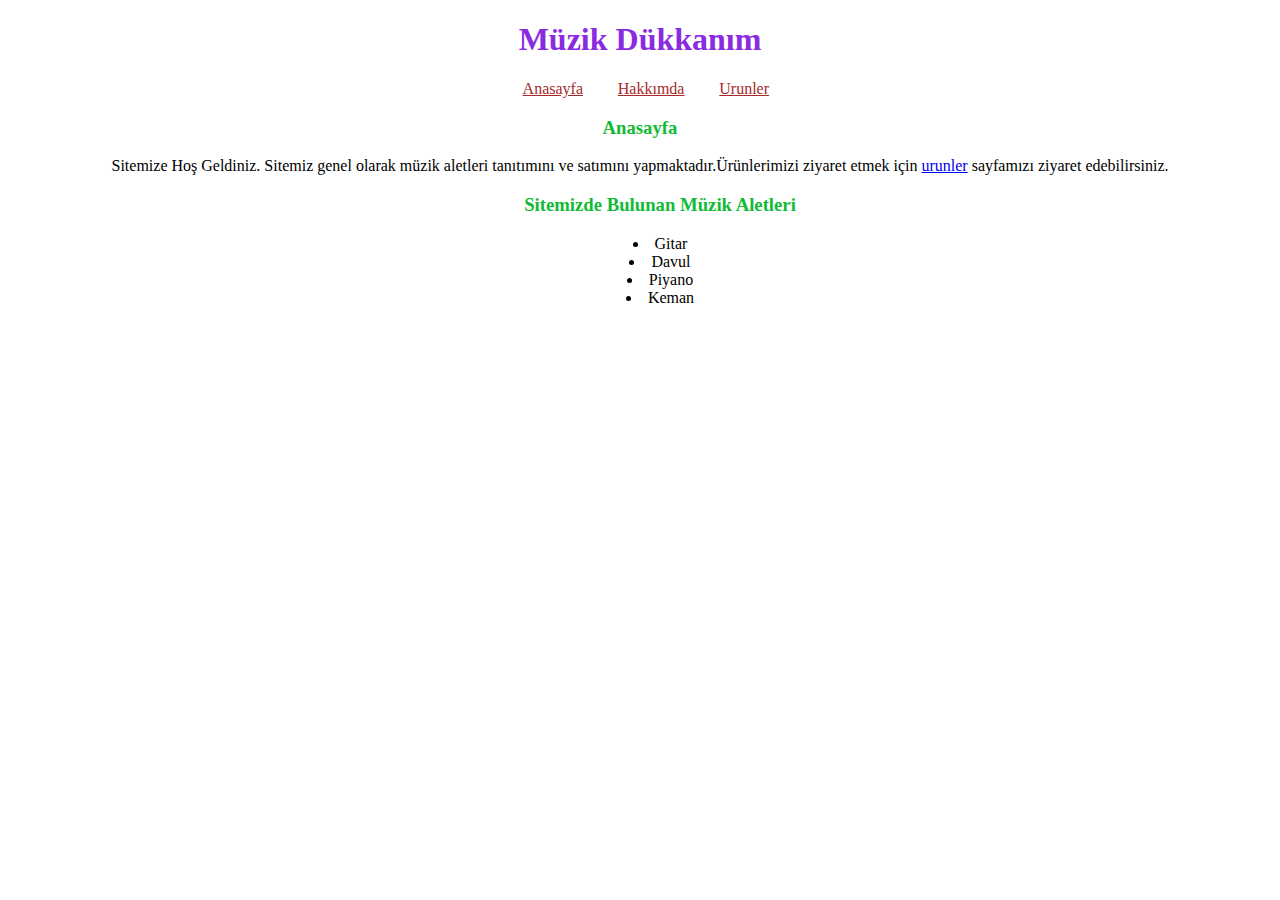
==== index.html @ 211e479b "first commit" ====
<!DOCTYPE html>
<html lang="en">

<head>
    <meta charset="UTF-8">
    <meta http-equiv="X-UA-Compatible" content="IE=edge">
    <meta name="viewport" content="width=device-width, initial-scale=1.0">
    <link rel="stylesheet" href="css/main.css">
    <title>Anasayfa | Müzik Dükkanım</title>
</head>

<body>
    <header>
        <h1>Müzik Dükkanım</h1>
        <ul>
            <li><a href="index.html">Anasayfa</a></li>
            <li><a href="hakkimda.html">Hakkımda</a></li>
            <li><a href="urunler.html">Urunler</a></li>
        </ul>
    </header>
    <section>
        <article>
            <h3>Anasayfa</h3>
            <p>Sitemize Hoş Geldiniz. Sitemiz genel olarak müzik aletleri tanıtımını ve satımını yapmaktadır.Ürünlerimizi ziyaret etmek için <a href="urunler.html">urunler</a> sayfamızı ziyaret edebilirsiniz.</p>
            <ul>
                <h3>Sitemizde Bulunan Müzik Aletleri</h3>
                <li>Gitar</li>
                <li>Davul</li>
                <li>Piyano</li>
                <li>Keman</li>
            </ul>
        </article>
    </section>
</body>

</html>
---- css/main.css ----
header{
    text-align: center;
}
header h1{
    color: blueviolet;
}
header ul {
    display:flex;
    list-style-type: none;
    justify-content: center;
    padding-right: 5%;
}
header ul li{
    padding-left: 3%;
}
header ul li a{
    color: brown;
}
section article {
    text-align: center;
}
section article h3{
    color: rgb(18, 187, 54);
}
section article ul{
    list-style-position: inside;
}
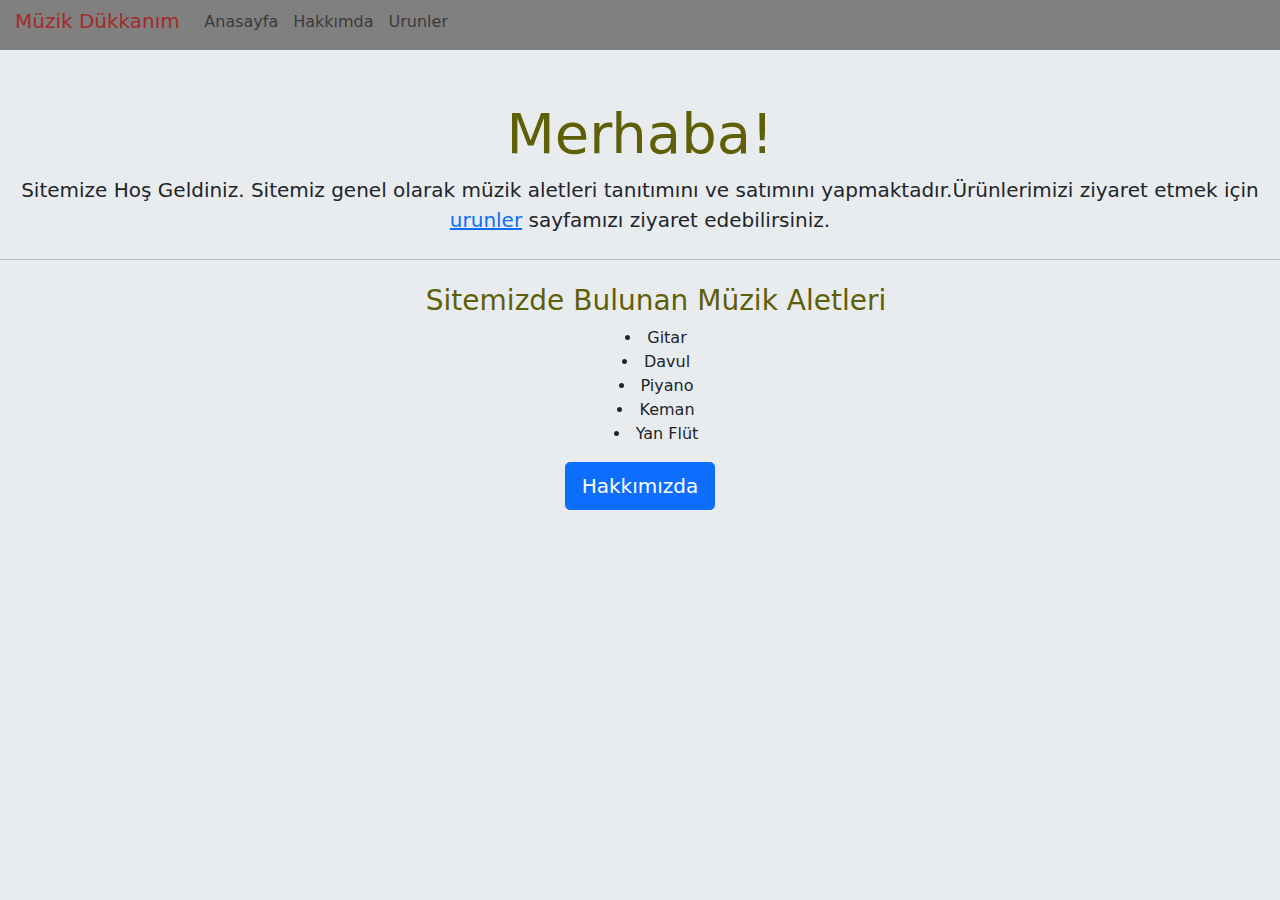
==== commit 0de99094: "master" ====
--- a/index.html
+++ b/index.html
@@ -5,13 +5,14 @@
     <meta charset="UTF-8">
     <meta http-equiv="X-UA-Compatible" content="IE=edge">
     <meta name="viewport" content="width=device-width, initial-scale=1.0">
+    <link rel="stylesheet" href="css/bootstrap.css">
     <link rel="stylesheet" href="css/main.css">
     <title>Anasayfa | Müzik Dükkanım</title>
 </head>
 
 <body>
     <header>
-        <h1>Müzik Dükkanım</h1>
+        <h5>Müzik Dükkanım</h5>
         <ul>
             <li><a href="index.html">Anasayfa</a></li>
             <li><a href="hakkimda.html">Hakkımda</a></li>
@@ -19,17 +20,22 @@
         </ul>
     </header>
     <section>
-        <article>
-            <h3>Anasayfa</h3>
-            <p>Sitemize Hoş Geldiniz. Sitemiz genel olarak müzik aletleri tanıtımını ve satımını yapmaktadır.Ürünlerimizi ziyaret etmek için <a href="urunler.html">urunler</a> sayfamızı ziyaret edebilirsiniz.</p>
+        <div class="jumbotron">
+            <h1 class="display-4">Merhaba!</h1>
+            <p class="lead">Sitemize Hoş Geldiniz. Sitemiz genel olarak müzik aletleri tanıtımını ve satımını yapmaktadır.Ürünlerimizi ziyaret etmek için <a href="urunler.html">urunler</a> sayfamızı ziyaret edebilirsiniz.</p>
+            <hr class="my-4">
             <ul>
                 <h3>Sitemizde Bulunan Müzik Aletleri</h3>
                 <li>Gitar</li>
                 <li>Davul</li>
                 <li>Piyano</li>
                 <li>Keman</li>
+                <li>Yan Flüt</li>
             </ul>
-        </article>
+            <p class="lead">
+              <a class="btn btn-primary btn-lg" href="hakkimda.html" role="button">Hakkımızda</a>
+            </p>
+          </div>
     </section>
 </body>
 
--- a/css/main.css
+++ b/css/main.css
@@ -1,27 +1,44 @@
+body{
+    background-color: #E9ECEF
+}
 header{
-    text-align: center;
+    display: flex;
+    background-color: gray;
+    height: 50px;
+    align-items: center;
 }
-header h1{
-    color: blueviolet;
+header h5{
+    padding-left: 15px;
+    color: brown;
 }
 header ul {
+    padding-top: 10px;
     display:flex;
     list-style-type: none;
     justify-content: center;
     padding-right: 5%;
 }
 header ul li{
-    padding-left: 3%;
+    padding-left: 7%;
 }
+
 header ul li a{
-    color: brown;
+    color: rgb(59, 58, 58);
+    text-decoration: none;
 }
-section article {
+header ul li a:hover{
+    color: rgba(59, 58, 58,0.4);
+}
+section .jumbotron {
+    padding-top: 50px;
     text-align: center;
 }
-section article h3{
-    color: rgb(18, 187, 54);
+section .jumbotron h1{
+    color: rgb(95, 95, 8);
 }
-section article ul{
+section .jumbotron ul h3{
+    color: rgb(95, 95, 8);
+}
+section .jumbotron ul{
     list-style-position: inside;
 }